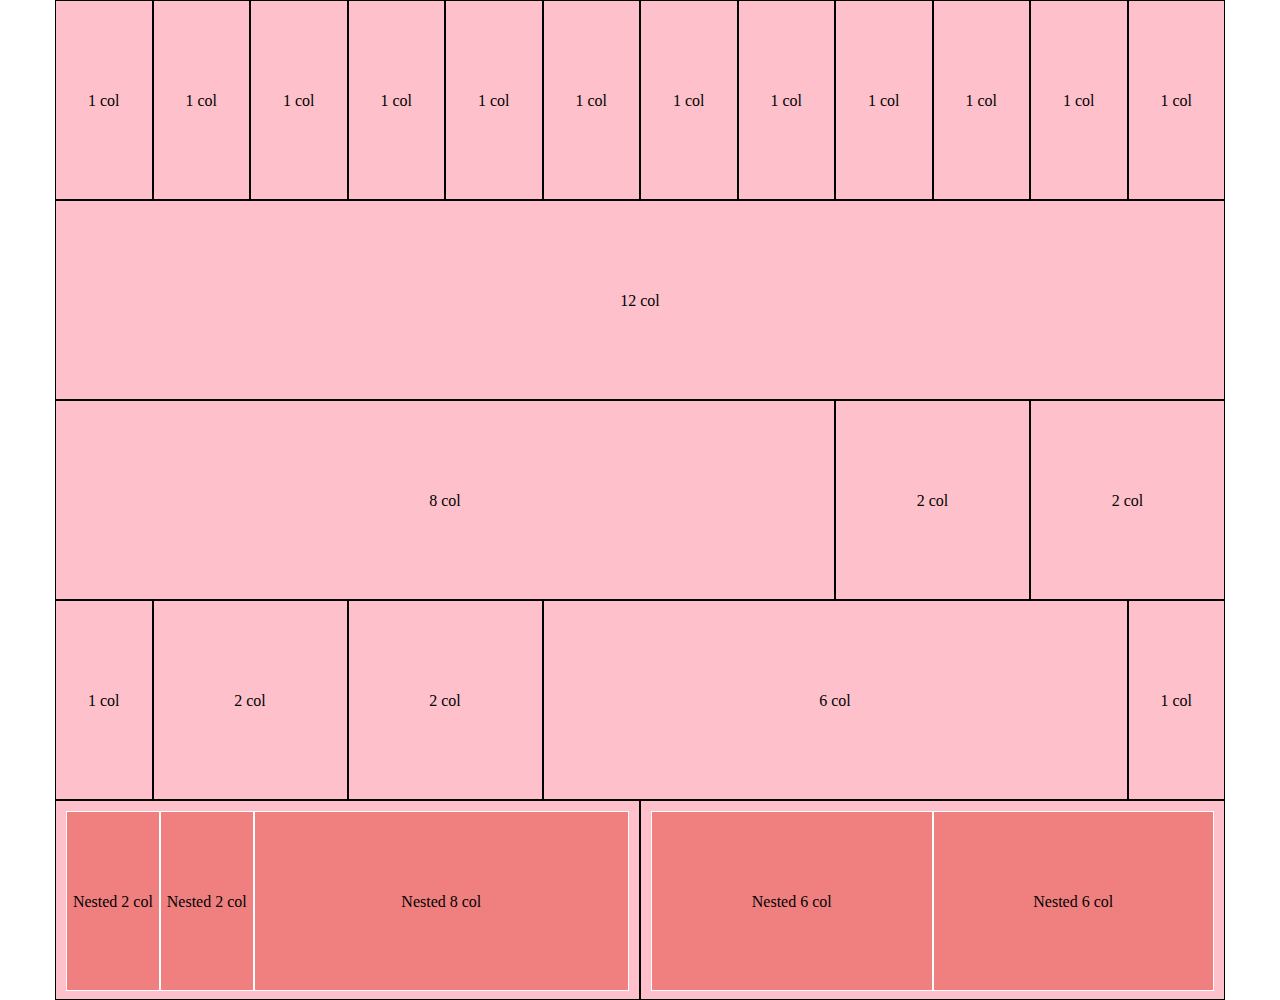
==== index.html @ 467d6fc7 "fine esercizio base" ====
<!DOCTYPE html>
<html lang="en">
  
  <head>
    <meta charset="UTF-8">
    <meta http-equiv="X-UA-Compatible" content="IE=edge">
    <meta name="viewport" content="width=device-width, initial-scale=1.0">
    <link rel="stylesheet" href="css/framework-12col.css">
    <link rel="stylesheet" href="css/style.css">
    <title>12 columns framework</title>
  </head>

  <body>

    <div class="container">
      <div class="col-1">1 col</div>
      <div class="col-1">1 col</div>
      <div class="col-1">1 col</div>
      <div class="col-1">1 col</div>
      <div class="col-1">1 col</div>
      <div class="col-1">1 col</div>
      <div class="col-1">1 col</div>
      <div class="col-1">1 col</div>
      <div class="col-1">1 col</div>
      <div class="col-1">1 col</div>
      <div class="col-1">1 col</div>
      <div class="col-1">1 col</div>
    </div>

    <div class="container">
      <div class="col-12">12 col</div>
    </div>

    <div class="container">
      <div class="col-8">8 col</div>
      <div class="col-2">2 col</div>
      <div class="col-2">2 col</div>
    </div>

    <div class="container">
      <div class="col-1">1 col</div>
      <div class="col-2">2 col</div>
      <div class="col-2">2 col</div>
      <div class="col-6">6 col</div>
      <div class="col-1">1 col</div>
    </div>

    <div class="container">
      <div class="col-6">
        <div class="container">
          <div class="col-2">Nested 2 col</div>
          <div class="col-2">Nested 2 col</div>
          <div class="col-8">Nested 8 col</div>
        </div>
      </div>
      <div class="col-6">
        <div class="container">
          <div class="col-6">Nested 6 col</div>
          <div class="col-6">Nested 6 col</div>
        </div>
      </div>
    </div>
    
  </body>

</html>
---- css/framework-12col.css ----
* {
  margin: 0;
  padding: 0;
  box-sizing: border-box;
}

.container {
  max-width: 1170px;
  margin: 0 auto;
}

.container::after {
  content: "";
  display: table;
  clear: both;
}

[class*="col-"] {
  float: left;
}

.col-1 {
  width: calc(100%/12);
}

.col-2 {
  width: calc(100%/6);
}

.col-3 {
  width: calc(100%/4);
}

.col-4 {
  width: calc(100%/3);
}

.col-5 {
  width: calc((100%/12)*5);
}

.col-6 {
  width: 50%;
}

.col-7 {
  width: calc((100%/12)*7);
}

.col-8 {
  width: calc((100%/12)*8);
}

.col-9 {
  width: calc((100%/12)*9);
}

.col-10 {
  width: calc((100%/12)*10);
}

.col-11 {
  width: calc((100%/12)*11);
}

.col-12 {
  width: 100%;
}

.col-offset-1 {
  margin-left: calc((100%/12)*1);
}

.col-offset-2 {
  margin-left: calc((100%/12)*2);
}

.col-offset-3 {
  margin-left: calc((100%/12)*3);
}

.col-offset4 {
  margin-left: calc((100%/12)*4);
}

.col-offset-5 {
  margin-left: calc((100%/12)*5);
}

.col-offset-6 {
  margin-left: calc((100%/12)*6);
}

.col-offset-7 {
  margin-left: calc((100%/12)*7);
}

.col-offset-8 {
  margin-left: calc((100%/12)*8);
}

.col-offset-9 {
  margin-left: calc((100%/12)*9);
}

.col-offset-10 {
  margin-left: calc((100%/12)*10);
}

.col-offset-11 {
  margin-left: calc((100%/12)*11);
}
---- css/style.css ----
body {
  text-align: center;
}

[class*="col-"] {
  background-color: #FEC0CB;
  border: 1px solid black;
  height: 200px;
  line-height: 200px;
}

[class*="col-"] .container {
  margin: 10px;
}

[class*="col-"] .container  [class*="col-"] {
  background-color: #F08080;
  border: 1px solid white;
  height: 180px;
  line-height: 180px;
}
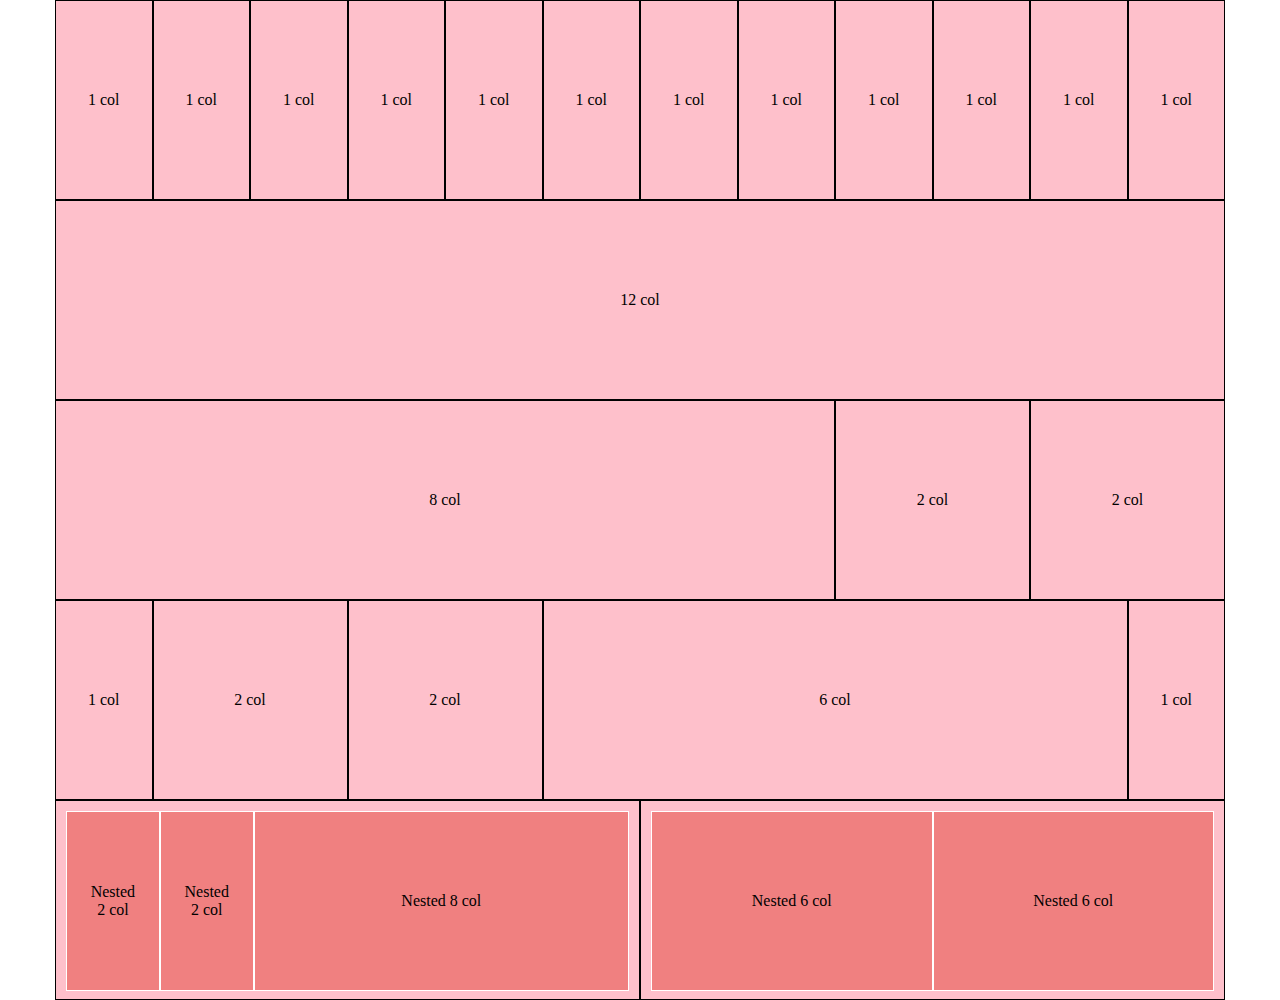
==== commit b6a1a8f7: "aggiunto bonus" ====
--- a/index.html
+++ b/index.html
@@ -10,53 +10,53 @@
     <title>12 columns framework</title>
   </head>
 
-  <body>
+  <body>    <!-- nelle col mettere span con position absolute in centro -->
 
     <div class="container">
-      <div class="col-1">1 col</div>
-      <div class="col-1">1 col</div>
-      <div class="col-1">1 col</div>
-      <div class="col-1">1 col</div>
-      <div class="col-1">1 col</div>
-      <div class="col-1">1 col</div>
-      <div class="col-1">1 col</div>
-      <div class="col-1">1 col</div>
-      <div class="col-1">1 col</div>
-      <div class="col-1">1 col</div>
-      <div class="col-1">1 col</div>
-      <div class="col-1">1 col</div>
+      <div class="col-1"><span>1 col</span></div>
+      <div class="col-1"><span>1 col</span></div>
+      <div class="col-1"><span>1 col</span></div>
+      <div class="col-1"><span>1 col</span></div>
+      <div class="col-1"><span>1 col</span></div>
+      <div class="col-1"><span>1 col</span></div>
+      <div class="col-1"><span>1 col</span></div>
+      <div class="col-1"><span>1 col</span></div>
+      <div class="col-1"><span>1 col</span></div>
+      <div class="col-1"><span>1 col</span></div>
+      <div class="col-1"><span>1 col</span></div>
+      <div class="col-1"><span>1 col</span></div>
     </div>
 
     <div class="container">
-      <div class="col-12">12 col</div>
+      <div class="col-12"><span>12 col</span></div>
     </div>
 
     <div class="container">
-      <div class="col-8">8 col</div>
-      <div class="col-2">2 col</div>
-      <div class="col-2">2 col</div>
+      <div class="col-8"><span>8 col</span></div>
+      <div class="col-2"><span>2 col</span></div>
+      <div class="col-2"><span>2 col</span></div>
     </div>
 
     <div class="container">
-      <div class="col-1">1 col</div>
-      <div class="col-2">2 col</div>
-      <div class="col-2">2 col</div>
-      <div class="col-6">6 col</div>
-      <div class="col-1">1 col</div>
+      <div class="col-1"><span>1 col</span></div>
+      <div class="col-2"><span>2 col</span></div>
+      <div class="col-2"><span>2 col</span></div>
+      <div class="col-6"><span>6 col</span></div>
+      <div class="col-1"><span>1 col</span></div>
     </div>
 
     <div class="container">
       <div class="col-6">
         <div class="container">
-          <div class="col-2">Nested 2 col</div>
-          <div class="col-2">Nested 2 col</div>
-          <div class="col-8">Nested 8 col</div>
+          <div class="col-2"><span>Nested 2 col</span></div>
+          <div class="col-2"><span>Nested 2 col</span></div>
+          <div class="col-8"><span>Nested 8 col</span></div>
         </div>
       </div>
       <div class="col-6">
         <div class="container">
-          <div class="col-6">Nested 6 col</div>
-          <div class="col-6">Nested 6 col</div>
+          <div class="col-6"><span>Nested 6 col</span></div>
+          <div class="col-6"><span>Nested 6 col</span></div>
         </div>
       </div>
     </div>
--- a/css/style.css
+++ b/css/style.css
@@ -1,12 +1,8 @@
-body {
-  text-align: center;
-}
-
 [class*="col-"] {
+  position: relative;
   background-color: #FEC0CB;
   border: 1px solid black;
   height: 200px;
-  line-height: 200px;
 }
 
 [class*="col-"] .container {
@@ -17,5 +13,12 @@
   background-color: #F08080;
   border: 1px solid white;
   height: 180px;
-  line-height: 180px;
+}
+
+.container [class*="col-"] > span {
+  position: absolute;
+  top: 50%;
+  left: 50%;
+  transform: translate(-50%, -50%);
+  text-align: center;
 }